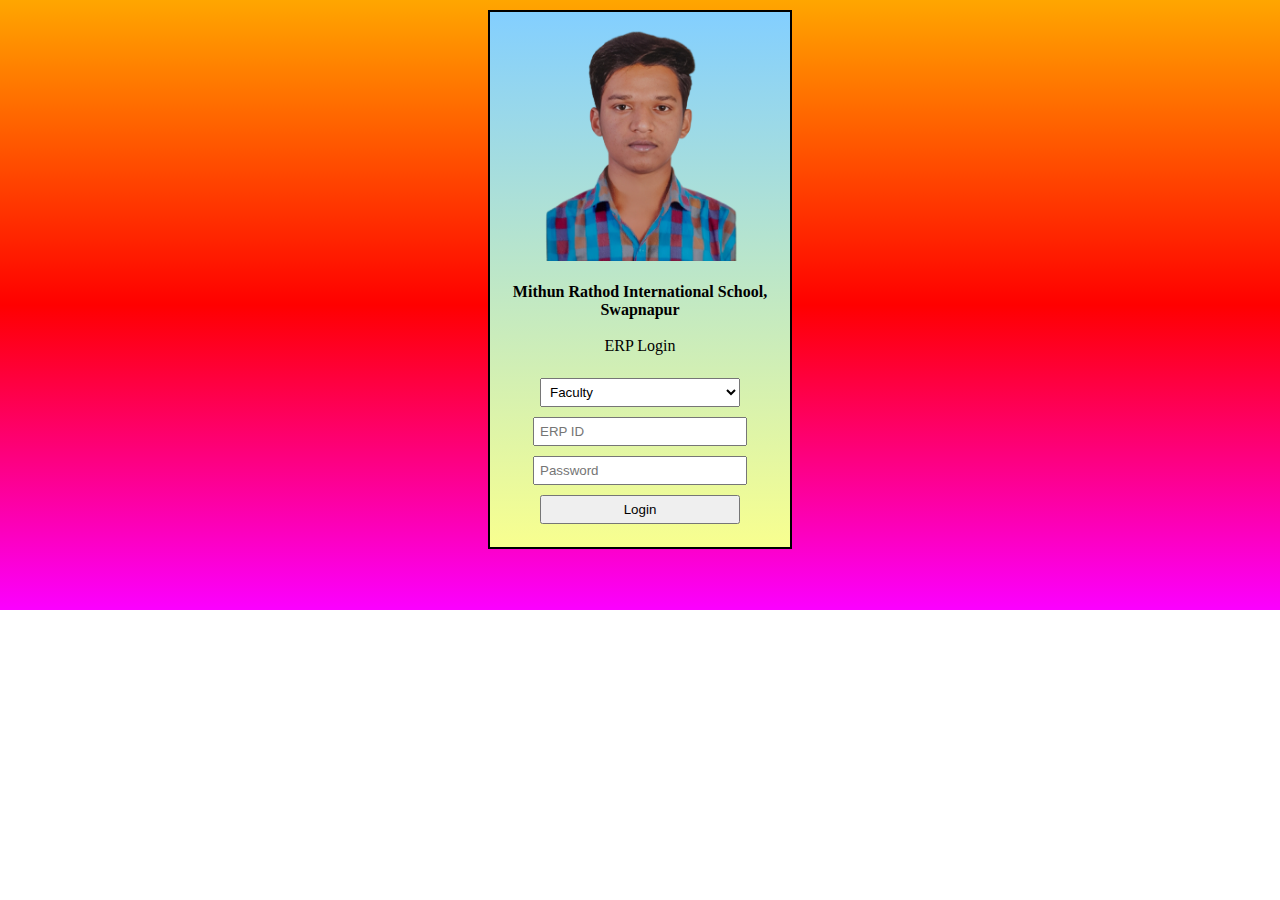
==== index.html @ 8a251235 "uploaded all files" ====
<!DOCTYPE html>
<html lang="en">
<head>
    <meta charset="UTF-8">
    <meta name="viewport" content="width=device-width, initial-scale=1.0">
    <link rel="stylesheet" href="style.css">
    <title>ERP</title>
</head>
<body>
    <div class="main">  
        <div class="login-page">
            <div class="logo">
                <img src="profile-bg.png" alt="logo" width="200px">
            </div>
            <div class="login-heading">
                <img src="logo" alt="">
                <p id="college-name"><b>Mithun Rathod International School, Swapnapur</b></p>
                <br>
                <p id="login">ERP Login</p>
                <br>
            </div>
            <form action="dashboard.html">
                <select name="" id="">
                    <option value="faculty">Faculty</option>
                    <option value="student">Student</option>  
                    <option value="parents">Parents</option>                 
                </select>
                <input type="text" placeholder="ERP ID">
                <input type="text" placeholder="Password">
                <button type="login">Login</button>
                <!-- onclick="window.open('dashboard.html')" -->
            </form>
            <br>
        </div>
    </div>
</body>
</html>
---- style.css ----
*{
    margin: 0;
    padding: 0;
}

body{
    /* background-color: red; */
    background-image: linear-gradient(rgb(255, 166, 0), rgb(255, 0, 0), rgb(251, 0, 255));
    background-repeat: no-repeat;
    height: 600px;
    overflow: hidden;
}

.main .login-page{
    /* background-color: rgb(131, 207, 255); */
    background-image: linear-gradient(rgb(131, 207, 255), rgb(248, 255, 143));
    margin: auto;
    text-align: center;
    border: 2px solid black;
    width: 300px;
    margin-top: 10px;
}

form select,input,button{
    margin: 5px;
    padding: 5px;
    width: 200px;
}

/* Media querys */

/* for body */
@media screen and (max-width: 840px) {
    body {
      height: 1200px;
    }
  }
  @media screen and (max-width: 415px) {
    body {
      height: 915px;
    }
  }
  @media screen and (max-width: 395px) {
    body {
      height: 855px;
    }
  }
  @media screen and (max-width: 376px) {
    body {
      height: 670px;
    }
  }
  @media screen and (max-width: 361px) {
    body {
      height: 740px;
    }
  }

  /* form size */
  @media screen and (max-width: 281px) {
    body {
      height: 655px;
    }
    .main .login-page{
        width: 260px;
    }
  }
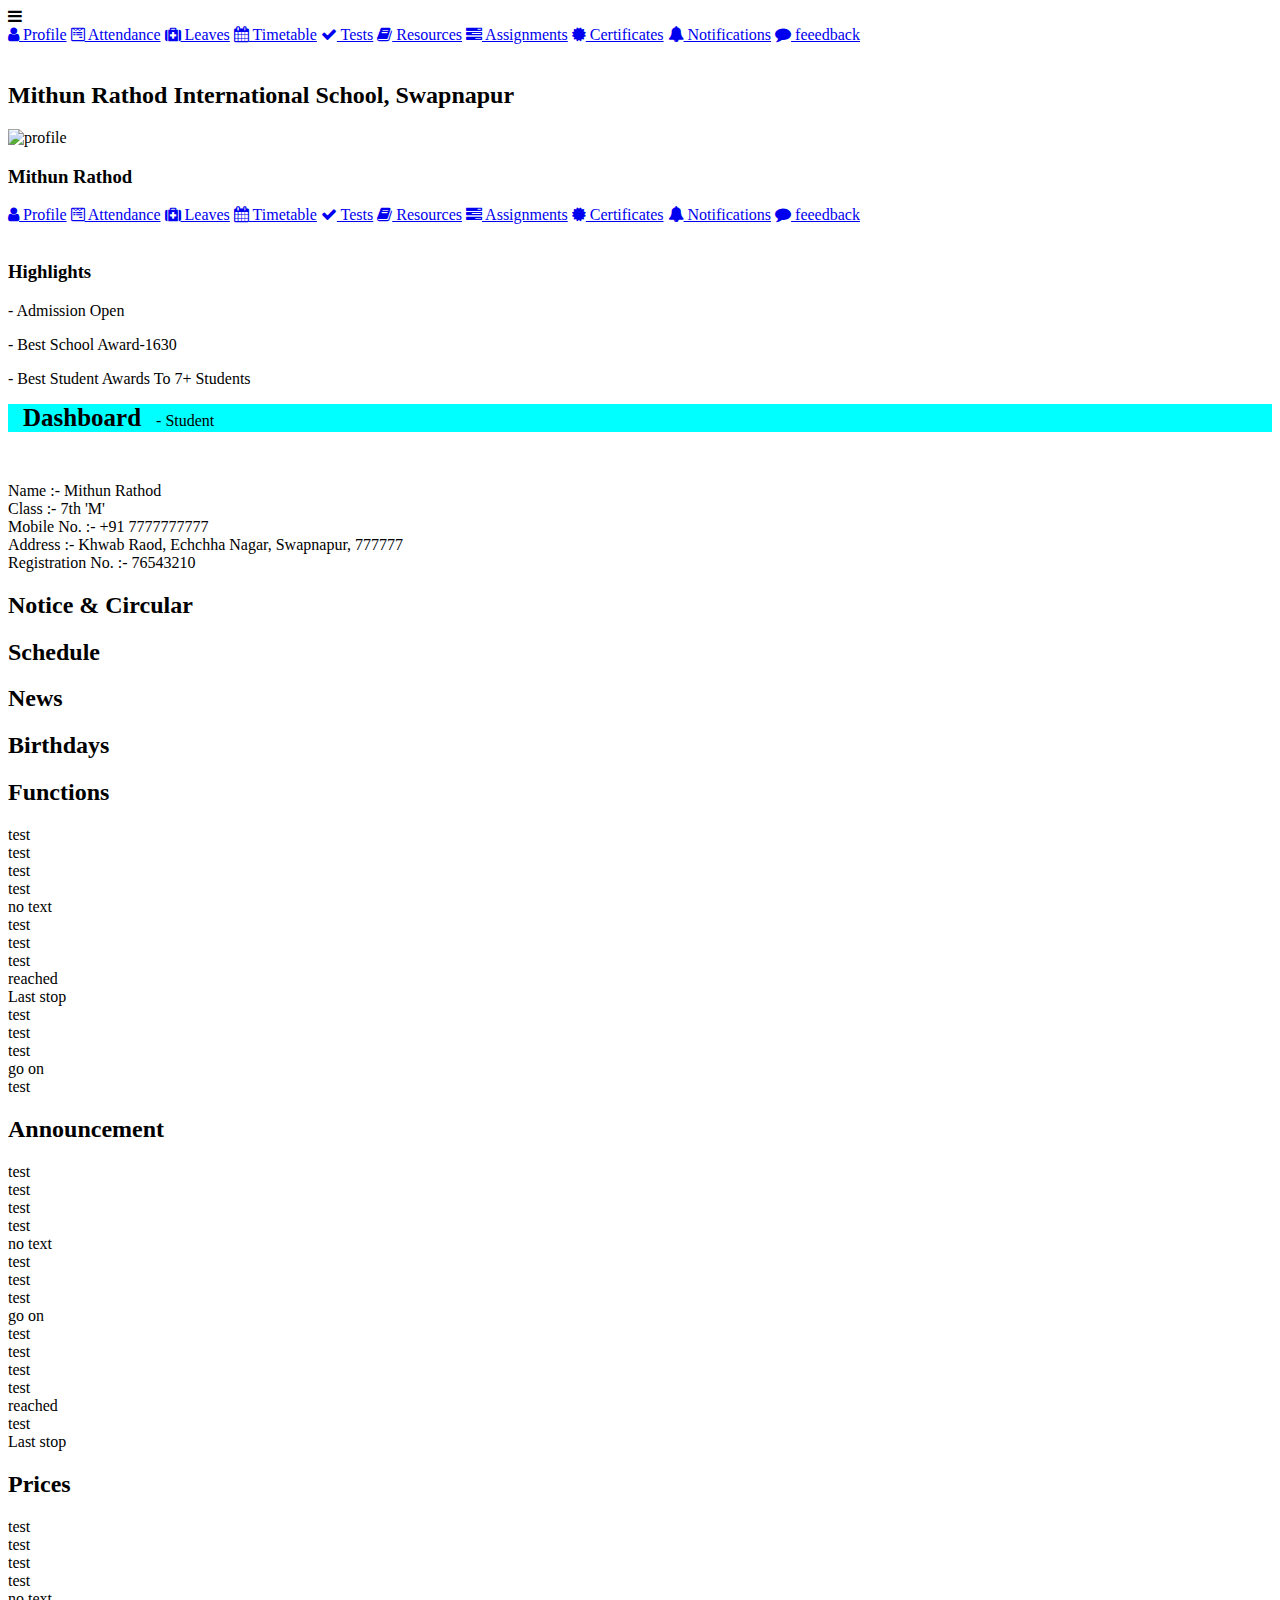
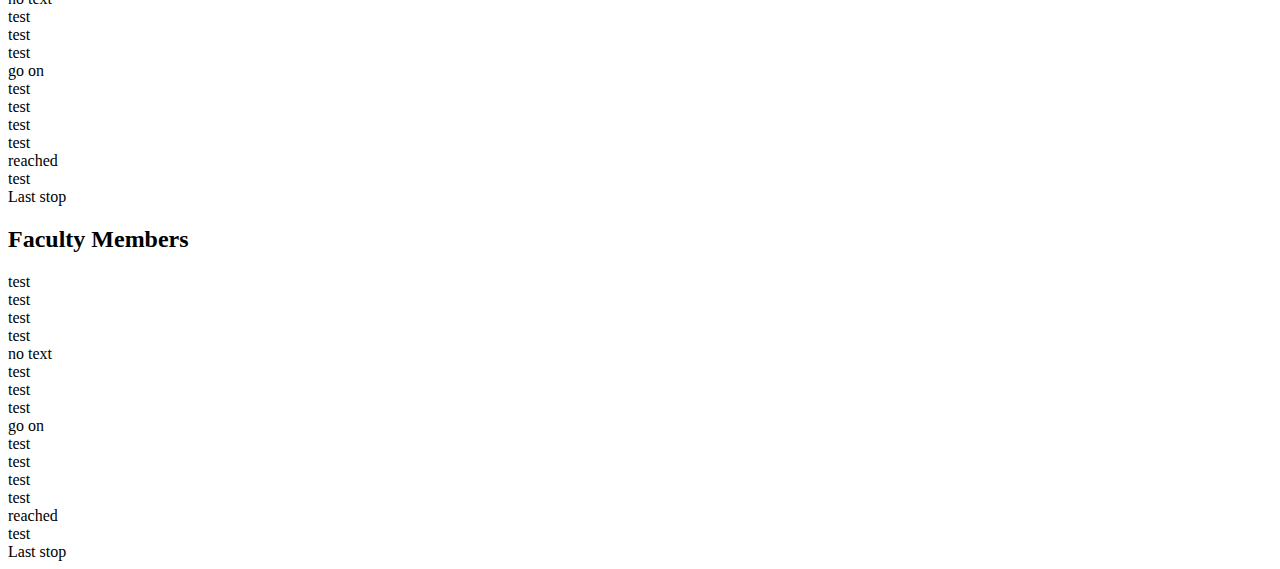
==== commit 7486d75c: "Update index.html" ====
--- a/index.html
+++ b/index.html
@@ -1,37 +1,227 @@
 <!DOCTYPE html>
 <html lang="en">
+
 <head>
     <meta charset="UTF-8">
     <meta name="viewport" content="width=device-width, initial-scale=1.0">
-    <link rel="stylesheet" href="style.css">
-    <title>ERP</title>
+    <link rel="stylesheet" href="https://cdnjs.cloudflare.com/ajax/libs/font-awesome/4.7.0/css/font-awesome.min.css">   
+    <link rel="stylesheet" href="/static/dashboard.css">
+    <title>Dashboard</title>
 </head>
+
 <body>
-    <div class="main">  
-        <div class="login-page">
-            <div class="logo">
-                <img src="profile-bg.png" alt="logo" width="200px">
-            </div>
-            <div class="login-heading">
-                <img src="logo" alt="">
-                <p id="college-name"><b>Mithun Rathod International School, Swapnapur</b></p>
-                <br>
-                <p id="login">ERP Login</p>
-                <br>
-            </div>
-            <form action="dashboard.html">
-                <select name="" id="">
-                    <option value="faculty">Faculty</option>
-                    <option value="student">Student</option>  
-                    <option value="parents">Parents</option>                 
-                </select>
-                <input type="text" placeholder="ERP ID">
-                <input type="text" placeholder="Password">
-                <button type="login">Login</button>
-                <!-- onclick="window.open('dashboard.html')" -->
-            </form>
+    <div class="main">
+        <div class="menu-toggle">
+            <i class="fa fa-bars"></i>
+        </div>
+        <div class="navbar">    
+            <a href="#"><i class="fa fa-user"></i> Profile</a>
+            <a href="#"><i class="fa fa-wpforms"></i> Attendance</a>
+            <a href="#"><i class="fa fa-medkit"></i> Leaves</a>
+            <a href="#"><i class="fa fa-calendar"></i> Timetable</a>
+            <a href="#"><i class="fa fa-check"></i> Tests</a>
+            <a href="#"><i class="fa fa-book"></i> Resources</a>
+            <a href="#"><i class="fa fa-tasks"></i> Assignments</a>
+            <a href="#"><i class="fa fa-certificate"></i> Certificates</a>
+            <a href="#"><i class="fa fa-bell"></i> Notifications</a>
+            <a href="#"><i class="fa fa-comment"></i> feeedback</a>
+        </div>
+        <div class="logo">
+            <img src="/static/img/logo.jpg" alt="">
+        </div>
+        <div class="name-heading">
+            <h2>Mithun Rathod International School, Swapnapur</h2>
+        </div>
+    </div>
+    <div class="dashboard">
+        <div class="nav">
+            <div class="prof">
+                <img src="/static/img/profile-bg.png" alt="profile">
+                <h3>Mithun Rathod</h3>
+            </div>
+            <a href="#"><i class="fa fa-user"></i> Profile</a>
+            <a href="#"><i class="fa fa-wpforms"></i> Attendance</a>
+            <a href="#"><i class="fa fa-medkit"></i> Leaves</a>
+            <a href="#"><i class="fa fa-calendar"></i> Timetable</a>
+            <a href="#"><i class="fa fa-check"></i> Tests</a>
+            <a href="#"><i class="fa fa-book"></i> Resources</a>
+            <a href="#"><i class="fa fa-tasks"></i> Assignments</a>
+            <a href="#"><i class="fa fa-certificate"></i> Certificates</a>
+            <a href="#"><i class="fa fa-bell"></i> Notifications</a>
+            <a href="#"><i class="fa fa-comment"></i> feeedback</a>
             <br>
+            <br>
+            <div class="highlights">
+                <h3>Highlights</h3>
+                <p>- Admission Open</p>
+                <p>- Best School Award-1630</p>
+                <p>- Best Student Awards To 7+ Students</p>
+
+            </div>
+        </div>
+        <div class="dash">
+            <div class="dash-heading" style="background-color: aqua;">
+                <p><b style="font-size: 25px; margin:15px">Dashboard</b>- Student</p>
+            </div>
+            <div class="prof-info">
+                <img src="/static/img/profile-bg.png" alt="">
+                <p>Name :- Mithun Rathod
+                    <br> Class :- 7th 'M'
+                    <br> Mobile No. :- +91 7777777777
+                    <br> Address :- Khwab Raod, Echchha Nagar, Swapnapur, 777777
+                    <br> Registration No. :- 76543210
+                </p>
+            </div>
+            <div class="notice">
+                <h2>Notice & Circular</h2>
+                <div class="notices">
+
+                </div>
+                <div class="notices">
+
+                </div>
+                <div class="notices">
+
+                </div>
+                <div class="notices">
+
+                </div>
+            </div>
+            <div class="schedule">
+                <h2>Schedule</h2>
+                <div class="notices">
+
+                </div>
+                <div class="notices">
+
+                </div>
+                <div class="notices">
+
+                </div>
+                <div class="notices">
+
+                </div>
+
+            </div>
+            <div class="news">
+                <h2>News</h2>
+                <div class="notices">
+
+                </div>
+                <div class="notices">
+
+                </div>
+                <div class="notices">
+
+                </div>
+                <div class="notices">
+
+                </div>
+            </div>
+            <div class="placement">
+                <h2>Birthdays</h2>
+                <div class="notices">
+
+                </div>
+                <div class="notices">
+
+                </div>
+                <div class="notices">
+
+                </div>
+                <div class="notices">
+
+                </div>
+            </div>
+            <div class="placement">
+                <h2>Functions</h2>
+                <div class="notices">
+
+                </div>
+                <div class="notices">
+                    test <br>
+                    test <br>
+                    test <br>
+                    test <br>
+                    no text <br>
+                </div>
+                <div class="notices">
+                    test <br>
+                    test <br>
+                    test <br>
+                    reached <br>
+                    Last stop <br>
+                </div>
+                <div class="notices">
+                    test <br>
+                    test <br>
+                    test <br>
+                    go on <br>
+                    test <br>
+                </div>
+            </div>
+            <div class="placement">
+                <h2>Announcement</h2>
+                test <br>
+                test <br>
+                test <br>
+                test <br>
+                no text <br>
+                test <br>
+                test <br>
+                test <br>
+                go on <br>
+                test <br>
+                test <br>
+                test <br>
+                test <br>
+                reached <br>
+                test <br>
+                Last stop <br>
+            </div>
+            <div class="placement">
+                <h2>Prices</h2>
+                test <br>
+                test <br>
+                test <br>
+                test <br>
+                no text <br>
+                test <br>
+                test <br>
+                test <br>
+                go on <br>
+                test <br>
+                test <br>
+                test <br>
+                test <br>
+                reached <br>
+                test <br>
+                Last stop <br>
+            </div>
+            <div class="placement">
+                <h2>Faculty Members</h2>
+                test <br>
+                test <br>
+                test <br>
+                test <br>
+                no text <br>
+                test <br>
+                test <br>
+                test <br>
+                go on <br>
+                test <br>
+                test <br>
+                test <br>
+                test <br>
+                reached <br>
+                test <br>
+                Last stop <br>
+            </div>
         </div>
     </div>
+
+    <script src="/static/script.js"></script>
 </body>
-</html>+
+
+</html>
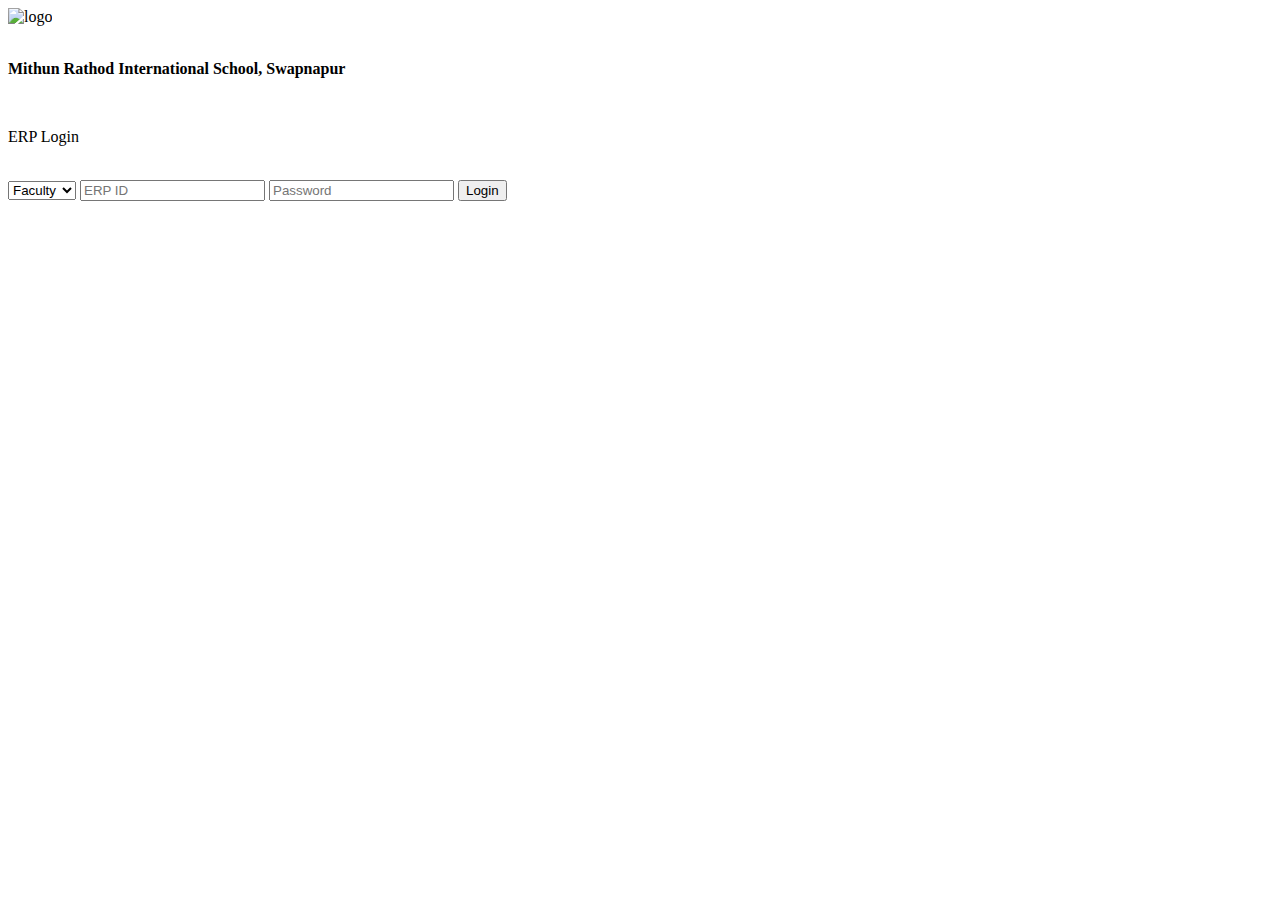
==== commit 1cd6972e: "Update index.html" ====
--- a/index.html
+++ b/index.html
@@ -1,227 +1,37 @@
 <!DOCTYPE html>
 <html lang="en">
-
 <head>
     <meta charset="UTF-8">
     <meta name="viewport" content="width=device-width, initial-scale=1.0">
-    <link rel="stylesheet" href="https://cdnjs.cloudflare.com/ajax/libs/font-awesome/4.7.0/css/font-awesome.min.css">   
-    <link rel="stylesheet" href="/static/dashboard.css">
-    <title>Dashboard</title>
+    <link rel="stylesheet" href="/static/style.css">
+    <title>ERP</title>
 </head>
-
 <body>
-    <div class="main">
-        <div class="menu-toggle">
-            <i class="fa fa-bars"></i>
-        </div>
-        <div class="navbar">    
-            <a href="#"><i class="fa fa-user"></i> Profile</a>
-            <a href="#"><i class="fa fa-wpforms"></i> Attendance</a>
-            <a href="#"><i class="fa fa-medkit"></i> Leaves</a>
-            <a href="#"><i class="fa fa-calendar"></i> Timetable</a>
-            <a href="#"><i class="fa fa-check"></i> Tests</a>
-            <a href="#"><i class="fa fa-book"></i> Resources</a>
-            <a href="#"><i class="fa fa-tasks"></i> Assignments</a>
-            <a href="#"><i class="fa fa-certificate"></i> Certificates</a>
-            <a href="#"><i class="fa fa-bell"></i> Notifications</a>
-            <a href="#"><i class="fa fa-comment"></i> feeedback</a>
-        </div>
-        <div class="logo">
-            <img src="/static/img/logo.jpg" alt="">
-        </div>
-        <div class="name-heading">
-            <h2>Mithun Rathod International School, Swapnapur</h2>
+    <div class="main">  
+        <div class="login-page">
+            <div class="logo">
+                <img src="/static/img/profile-bg.png" alt="logo" width="200px">
+            </div>
+            <div class="login-heading">
+                <img src="logo" alt="">
+                <p id="college-name"><b>Mithun Rathod International School, Swapnapur</b></p>
+                <br>
+                <p id="login">ERP Login</p>
+                <br>
+            </div>
+            <form action="/static/dashboard.html">
+                <select name="" id="">
+                    <option value="faculty">Faculty</option>
+                    <option value="student">Student</option>  
+                    <option value="parents">Parents</option>                 
+                </select>
+                <input type="text" placeholder="ERP ID">
+                <input type="text" placeholder="Password">
+                <button type="login">Login</button>
+                <!-- onclick="window.open('dashboard.html')" -->
+            </form>
+            <br>
         </div>
     </div>
-    <div class="dashboard">
-        <div class="nav">
-            <div class="prof">
-                <img src="/static/img/profile-bg.png" alt="profile">
-                <h3>Mithun Rathod</h3>
-            </div>
-            <a href="#"><i class="fa fa-user"></i> Profile</a>
-            <a href="#"><i class="fa fa-wpforms"></i> Attendance</a>
-            <a href="#"><i class="fa fa-medkit"></i> Leaves</a>
-            <a href="#"><i class="fa fa-calendar"></i> Timetable</a>
-            <a href="#"><i class="fa fa-check"></i> Tests</a>
-            <a href="#"><i class="fa fa-book"></i> Resources</a>
-            <a href="#"><i class="fa fa-tasks"></i> Assignments</a>
-            <a href="#"><i class="fa fa-certificate"></i> Certificates</a>
-            <a href="#"><i class="fa fa-bell"></i> Notifications</a>
-            <a href="#"><i class="fa fa-comment"></i> feeedback</a>
-            <br>
-            <br>
-            <div class="highlights">
-                <h3>Highlights</h3>
-                <p>- Admission Open</p>
-                <p>- Best School Award-1630</p>
-                <p>- Best Student Awards To 7+ Students</p>
-
-            </div>
-        </div>
-        <div class="dash">
-            <div class="dash-heading" style="background-color: aqua;">
-                <p><b style="font-size: 25px; margin:15px">Dashboard</b>- Student</p>
-            </div>
-            <div class="prof-info">
-                <img src="/static/img/profile-bg.png" alt="">
-                <p>Name :- Mithun Rathod
-                    <br> Class :- 7th 'M'
-                    <br> Mobile No. :- +91 7777777777
-                    <br> Address :- Khwab Raod, Echchha Nagar, Swapnapur, 777777
-                    <br> Registration No. :- 76543210
-                </p>
-            </div>
-            <div class="notice">
-                <h2>Notice & Circular</h2>
-                <div class="notices">
-
-                </div>
-                <div class="notices">
-
-                </div>
-                <div class="notices">
-
-                </div>
-                <div class="notices">
-
-                </div>
-            </div>
-            <div class="schedule">
-                <h2>Schedule</h2>
-                <div class="notices">
-
-                </div>
-                <div class="notices">
-
-                </div>
-                <div class="notices">
-
-                </div>
-                <div class="notices">
-
-                </div>
-
-            </div>
-            <div class="news">
-                <h2>News</h2>
-                <div class="notices">
-
-                </div>
-                <div class="notices">
-
-                </div>
-                <div class="notices">
-
-                </div>
-                <div class="notices">
-
-                </div>
-            </div>
-            <div class="placement">
-                <h2>Birthdays</h2>
-                <div class="notices">
-
-                </div>
-                <div class="notices">
-
-                </div>
-                <div class="notices">
-
-                </div>
-                <div class="notices">
-
-                </div>
-            </div>
-            <div class="placement">
-                <h2>Functions</h2>
-                <div class="notices">
-
-                </div>
-                <div class="notices">
-                    test <br>
-                    test <br>
-                    test <br>
-                    test <br>
-                    no text <br>
-                </div>
-                <div class="notices">
-                    test <br>
-                    test <br>
-                    test <br>
-                    reached <br>
-                    Last stop <br>
-                </div>
-                <div class="notices">
-                    test <br>
-                    test <br>
-                    test <br>
-                    go on <br>
-                    test <br>
-                </div>
-            </div>
-            <div class="placement">
-                <h2>Announcement</h2>
-                test <br>
-                test <br>
-                test <br>
-                test <br>
-                no text <br>
-                test <br>
-                test <br>
-                test <br>
-                go on <br>
-                test <br>
-                test <br>
-                test <br>
-                test <br>
-                reached <br>
-                test <br>
-                Last stop <br>
-            </div>
-            <div class="placement">
-                <h2>Prices</h2>
-                test <br>
-                test <br>
-                test <br>
-                test <br>
-                no text <br>
-                test <br>
-                test <br>
-                test <br>
-                go on <br>
-                test <br>
-                test <br>
-                test <br>
-                test <br>
-                reached <br>
-                test <br>
-                Last stop <br>
-            </div>
-            <div class="placement">
-                <h2>Faculty Members</h2>
-                test <br>
-                test <br>
-                test <br>
-                test <br>
-                no text <br>
-                test <br>
-                test <br>
-                test <br>
-                go on <br>
-                test <br>
-                test <br>
-                test <br>
-                test <br>
-                reached <br>
-                test <br>
-                Last stop <br>
-            </div>
-        </div>
-    </div>
-
-    <script src="/static/script.js"></script>
 </body>
-
-
 </html>
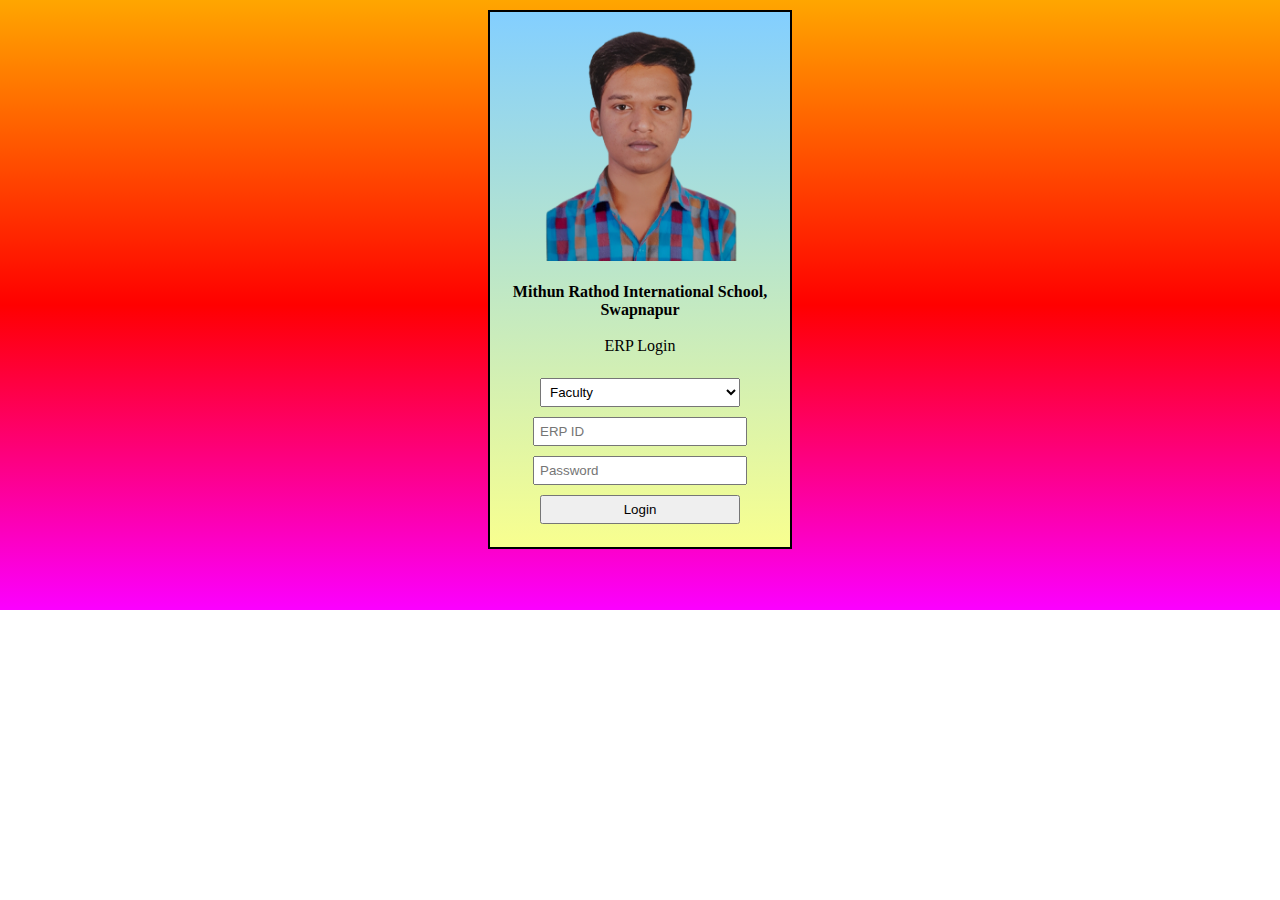
==== commit 090bfa87: "Update index.html" ====
--- a/index.html
+++ b/index.html
@@ -3,14 +3,14 @@
 <head>
     <meta charset="UTF-8">
     <meta name="viewport" content="width=device-width, initial-scale=1.0">
-    <link rel="stylesheet" href="/static/style.css">
+    <link rel="stylesheet" href="style.css">
     <title>ERP</title>
 </head>
 <body>
     <div class="main">  
         <div class="login-page">
             <div class="logo">
-                <img src="/static/img/profile-bg.png" alt="logo" width="200px">
+                <img src="profile-bg.png" alt="logo" width="200px">
             </div>
             <div class="login-heading">
                 <img src="logo" alt="">
@@ -19,7 +19,7 @@
                 <p id="login">ERP Login</p>
                 <br>
             </div>
-            <form action="/static/dashboard.html">
+            <form action="dashboard.html">
                 <select name="" id="">
                     <option value="faculty">Faculty</option>
                     <option value="student">Student</option>  
--- a/style.css
+++ b/style.css
@@ -0,0 +1,67 @@
+*{
+    margin: 0;
+    padding: 0;
+}
+
+body{
+    /* background-color: red; */
+    background-image: linear-gradient(rgb(255, 166, 0), rgb(255, 0, 0), rgb(251, 0, 255));
+    background-repeat: no-repeat;
+    height: 600px;
+    overflow: hidden;
+}
+
+.main .login-page{
+    /* background-color: rgb(131, 207, 255); */
+    background-image: linear-gradient(rgb(131, 207, 255), rgb(248, 255, 143));
+    margin: auto;
+    text-align: center;
+    border: 2px solid black;
+    width: 300px;
+    margin-top: 10px;
+}
+
+form select,input,button{
+    margin: 5px;
+    padding: 5px;
+    width: 200px;
+}
+
+/* Media querys */
+
+/* for body */
+@media screen and (max-width: 840px) {
+    body {
+      height: 1200px;
+    }
+  }
+  @media screen and (max-width: 415px) {
+    body {
+      height: 915px;
+    }
+  }
+  @media screen and (max-width: 395px) {
+    body {
+      height: 855px;
+    }
+  }
+  @media screen and (max-width: 376px) {
+    body {
+      height: 670px;
+    }
+  }
+  @media screen and (max-width: 361px) {
+    body {
+      height: 740px;
+    }
+  }
+
+  /* form size */
+  @media screen and (max-width: 281px) {
+    body {
+      height: 655px;
+    }
+    .main .login-page{
+        width: 260px;
+    }
+  }